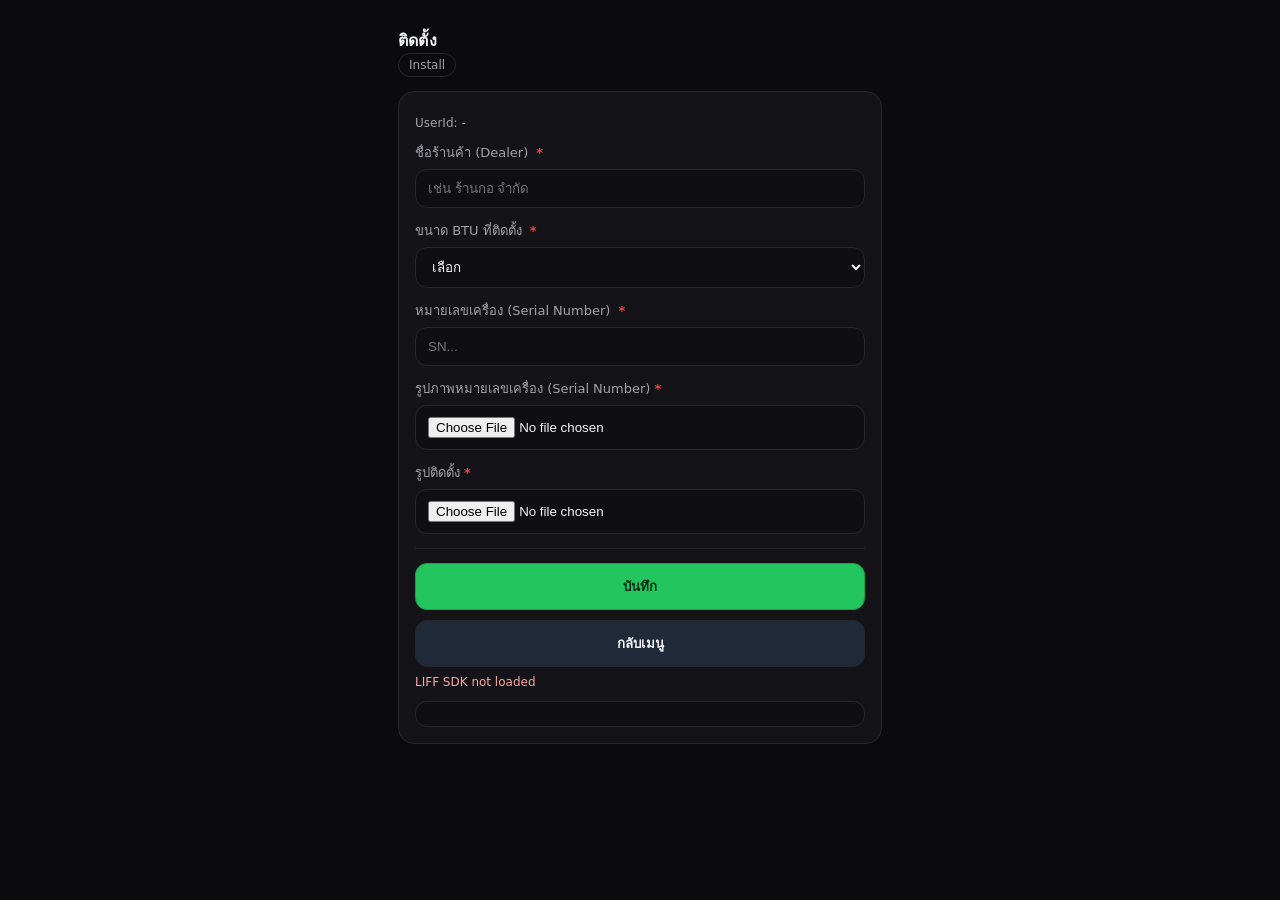
==== install.html @ 87edcf9f "Update install.html" ====
<!doctype html>
<html>
<head>
  <meta charset="utf-8">
  <meta name="viewport" content="width=device-width, initial-scale=1">
  <title>Install</title>
  <link rel="stylesheet" href="style.css?v=20260225_3">
</head>
<body>
<div class="wrap">
  <div class="brand">
    <img src="Logo-Macaw-สีดำ1.png" alt="logo" onerror="this.style.display='none'">
    <div>
      <div class="title">ติดตั้ง</div>
      <div class="badge">Install</div>
    </div>
  </div>

  <div class="card">
    <div class="mini">UserId: <span id="userId">-</span></div>

    <label>ชื่อร้านค้า (Dealer) <span class="req">*</span></label>
    <input id="dealer" placeholder="เช่น ร้านกอ จำกัด">

    <label>ขนาด BTU ที่ติดตั้ง <span class="req">*</span></label>
    <select id="btu" required>
      <option value="">เลือก</option>
      <option value="09-12 BTU">09-12 BTU</option>
      <option value="18-24 BTU">18-24 BTU</option>
    </select>

    <label>หมายเลขเครื่อง (Serial Number) <span class="req">*</span></label>
    <input id="serialNumber" placeholder="SN..." required>

    <label>รูปภาพหมายเลขเครื่อง (Serial Number)<span class="req">*</span></label>
    <input id="serialNumberPhoto" type="file" accept="image/*,image/heic,image/heif" required>

    <label>รูปติดตั้ง<span class="req">*</span></label>
    <input id="installPhoto" type="file" accept="image/*,image/heic,image/heif" required>

    <div class="hr"></div>
    <button id="btnInstallSave" class="btn primary" onclick="submitInstall()">บันทึก</button>
    <div style="height:10px"></div>
    <button class="btn" onclick="location.href='index.html'">กลับเมนู</button>
    <div id="toast" class="mini"></div>
    <div id="resultBox" class="result-box"></div>
  </div>
</div>

<script src="https://static.line-scdn.net/liff/edge/2/sdk.js"></script>
<script src="liff-starter.js?v=20260225_3"></script>
<script>
async function fileToDataUrlCompressed_(file, opt = {}){
  try{
    if (!file) return "";

    const {
      maxW = 1600,
      quality = 0.82,
      forceJpeg = true
    } = opt;

    const imgUrl = URL.createObjectURL(file);
    const img = new Image();
    img.src = imgUrl;

    await new Promise((res, rej) => {
      img.onload = res;
      img.onerror = rej;
    });

    const scale = Math.min(1, maxW / img.width);
    const w = Math.round(img.width * scale);
    const h = Math.round(img.height * scale);

    const canvas = document.createElement("canvas");
    canvas.width = w;
    canvas.height = h;

    const ctx = canvas.getContext("2d");
    ctx.imageSmoothingEnabled = true;
    ctx.imageSmoothingQuality = "high";
    ctx.drawImage(img, 0, 0, w, h);

    URL.revokeObjectURL(imgUrl);

    return forceJpeg
      ? canvas.toDataURL("image/jpeg", quality)
      : canvas.toDataURL(file.type || "image/png", quality);
  }catch(_){
    return "";
  }
}

function showResult_(type, msg){
  let box = document.getElementById("resultBox");

  if (!box) {
    const card = document.querySelector(".card");
    box = document.createElement("div");
    box.id = "resultBox";
    box.className = "result-box";
    if (card) card.appendChild(box);
    else document.body.appendChild(box);
  }

  box.className = "result-box " + (
  type === "ok" ? "result-ok" :
  type === "warn" ? "result-warn" :
  type === "loading" ? "result-loading" :
  "result-err"
);
  box.textContent = msg;
  box.scrollIntoView({ behavior: "smooth", block: "nearest" });
}

function setInstallLoading_(isLoading, msg){
  const btn = document.getElementById("btnInstallSave");
  if (btn){
    btn.disabled = isLoading;
    btn.innerHTML = isLoading
      ? `<span class="spinner"></span>กำลังอัปโหลด...`
      : `บันทึก`;
  }
  if (isLoading && msg) showResult_("loading", msg);
}
  
async function submitInstall(){
  try{
    const p = await waitProfile_();
    if (!p) return showResult_("err", "❌ LIFF ยังไม่พร้อม กรุณาลองใหม่");

    const dealer = document.getElementById("dealer").value.trim();
    const btu = document.getElementById("btu").value;
    const serialNumber = document.getElementById("serialNumber").value.trim();
    const snFile = document.getElementById("serialNumberPhoto")?.files?.[0] || null;
    const inFile = document.getElementById("installPhoto")?.files?.[0] || null;

    if (!dealer) return showResult_("err", "❌ กรุณากรอก Dealer");
    if (!btu) return showResult_("err", "❌ กรุณาเลือก BTU");
    if (!serialNumber) return showResult_("err", "❌ กรุณากรอก Serial Number");
    if (!snFile) return showResult_("err", "❌ กรุณาแนบรูป Serial Number");
    if (!inFile) return showResult_("err", "❌ กรุณาแนบรูปติดตั้ง");

    setInstallLoading_(true, "⏳ กำลังย่อรูปภาพหมายเลขเครื่อง...");
    const serialNumberPhoto = await fileToDataUrlCompressed_(snFile, { maxW: 1600, quality: 0.82 });

    setInstallLoading_(true, "⏳ กำลังย่อรูปติดตั้ง...");
    const installPhoto = await fileToDataUrlCompressed_(inFile, { maxW: 1600, quality: 0.82 });

    setInstallLoading_(true, "⏳ กำลังส่งข้อมูลไปยังระบบ...");
    const payload = {
      userId: p.userId,
      dealer,
      btu,
      serialNumber,
      serialNumberPhoto,
      installPhoto
    };

    const r = await apiPost("install", "create", payload);

    if (r && r.ok) {
      if (r.rejected) {
        showResult_("warn", "⚠️ เลขเครื่องซ้ำ ระบบรับข้อมูลไว้แล้ว กรุณารอเจ้าหน้าที่ตรวจสอบ");
      } else {
        showResult_("ok", "✅ บันทึกสำเร็จ: รับข้อมูลติดตั้งเรียบร้อยแล้ว");
      }
      resetInstallForm_();
    } else {
      const code = (r && r.error) ? r.error : "unknown";

      const msgMap = {
        "FETCH_FAILED": "⚠️ ไม่สามารถส่งข้อมูลได้ กรุณาตรวจสอบอินเทอร์เน็ตแล้วลองใหม่",
        "HTTP_403": "ไม่มีสิทธิ์เข้าถึงระบบ (403) กรุณาตรวจสิทธิ์การ Deploy",
        "HTTP_404": "ไม่พบปลายทาง (404) กรุณาตรวจสอบ WEB_APP_URL",
        "HTTP_413": "ข้อมูล/ไฟล์ใหญ่เกินไป (413) กรุณาลองใหม่อีกครั้ง",
        "INVALID_JSON": "ระบบตอบกลับผิดรูปแบบ กรุณาลองใหม่อีกครั้ง"
      };

      showResult_("err", "❌ บันทึกไม่สำเร็จ: " + (msgMap[code] || code));
    }

  } catch(err){
    showResult_("err", "❌ เกิดข้อผิดพลาด: " + String(err));
  } finally {
    setInstallLoading_(false);
  }
}

function resetInstallForm_(){
  document.getElementById("dealer").value = "";
  document.getElementById("btu").value = "";
  document.getElementById("serialNumber").value = "";
  document.getElementById("serialNumberPhoto").value = "";
  document.getElementById("installPhoto").value = "";
}
</script>
  
</body>
</html>
---- style.css ----
:root{
  --bg:#0b0b0d; --card:#141418; --text:#f3f4f6; --muted:#a1a1aa;
  --line:#26262b; --accent:#22c55e; --danger:#ef4444; --btn:#1f2937;
}
*{box-sizing:border-box}
body{margin:0;font-family:system-ui,-apple-system,"Sarabun",sans-serif;background:var(--bg);color:var(--text)}
.wrap{max-width:520px;margin:0 auto;padding:18px}
.brand{display:flex;align-items:center;gap:12px;margin:10px 0 14px}
.brand img{height:38px}
.brand .title{font-weight:800;letter-spacing:.2px}
.card{background:var(--card);border:1px solid var(--line);border-radius:16px;padding:16px;margin:12px 0}
h2{margin:0 0 10px;font-size:18px}
label{display:block;margin:12px 0 6px;color:var(--muted);font-size:13px}
input,select,textarea{
  width:100%;padding:11px 12px;border-radius:12px;border:1px solid var(--line);
  background:#0f0f12;color:var(--text);outline:none
}
textarea{min-height:90px;resize:vertical}
.row{display:grid;grid-template-columns:1fr 1fr;gap:10px}
.btn{
  width:100%;padding:12px 14px;border-radius:12px;border:1px solid var(--line);
  background:var(--btn);color:var(--text);font-weight:700;cursor:pointer
}
.btn.primary{background:var(--accent);border-color:#16a34a;color:#052e12}
.btn.danger{background:var(--danger);border-color:#b91c1c}
.mini{font-size:12px;color:var(--muted);margin-top:8px}
.badge{display:inline-block;padding:4px 10px;border-radius:999px;border:1px solid var(--line);color:var(--muted);font-size:12px}
.hr{height:1px;background:var(--line);margin:14px 0}
.ok{color:#86efac}
.err{color:#fca5a5}
.req{ color: var(--danger); font-weight: 900; margin-left: 4px; }
/* ===== Popup Modal ===== */
.modal-overlay{
  position: fixed; inset: 0;
  background: rgba(0,0,0,.55);
  display: none;
  align-items: center;
  justify-content: center;
  padding: 18px;
  z-index: 9999;
}
.modal{
  width: 100%;
  max-width: 420px;
  background: var(--card);
  border: 1px solid var(--line);
  border-radius: 18px;
  padding: 16px;
  box-shadow: 0 20px 50px rgba(0,0,0,.45);
}
.modal h3{
  margin: 0 0 8px;
  font-size: 16px;
}
.modal p{
  margin: 0 0 14px;
  color: var(--muted);
  font-size: 13px;
  line-height: 1.4;
}
.modal .actions{
  display: flex;
  gap: 10px;
}
.modal .actions .btn{
  width: 100%;
}

/* ===== Result Banner (No Popup) ===== */
.result-box{
  margin-top: 12px;
  padding: 12px 12px;
  border-radius: 12px;
  border: 1px solid var(--line);
  background: #0f0f12;
  font-size: 13px;
  line-height: 1.4;
}
.result-ok{
  border-color: #16a34a;
  background: rgba(34,197,94,.12);
  color: #86efac;
}
.result-warn{
  border-color: #f59e0b;
  background: rgba(245,158,11,.12);
  color: #fde68a;
}
.result-err{
  border-color: #b91c1c;
  background: rgba(239,68,68,.12);
  color: #fca5a5;
}

.result-loading{
  border-color: #38bdf8;
  background: rgba(56,189,248,.12);
  color: #bae6fd;
}

.btn[disabled]{
  opacity: .65;
  cursor: not-allowed;
}

.spinner{
  display:inline-block;
  width:14px;
  height:14px;
  border:2px solid rgba(255,255,255,.25);
  border-top-color:#fff;
  border-radius:50%;
  animation:spin .8s linear infinite;
  vertical-align:-2px;
  margin-right:8px;
}

@keyframes spin{
  to{ transform:rotate(360deg); }
}
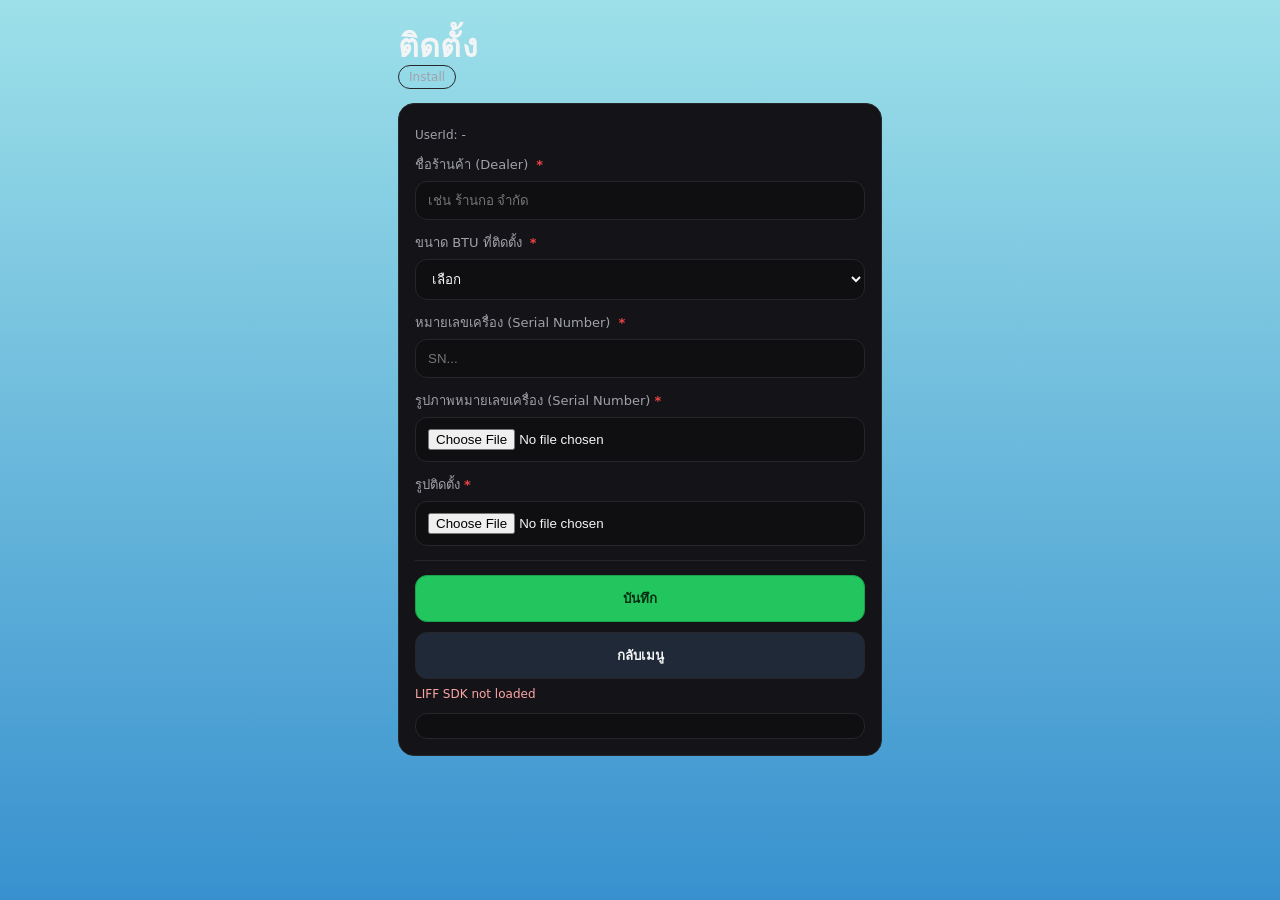
==== commit 7eda1c0d: "install.html" ====
--- a/install.html
+++ b/install.html
@@ -4,7 +4,7 @@
   <meta charset="utf-8">
   <meta name="viewport" content="width=device-width, initial-scale=1">
   <title>Install</title>
-  <link rel="stylesheet" href="style.css?v=20260225_3">
+  <link rel="stylesheet" href="style.css?v=20260428_1">
 </head>
 <body>
 <div class="wrap">
@@ -33,10 +33,12 @@
     <input id="serialNumber" placeholder="SN..." required>
 
     <label>รูปภาพหมายเลขเครื่อง (Serial Number)<span class="req">*</span></label>
-    <input id="serialNumberPhoto" type="file" accept="image/*,image/heic,image/heif" required>
+    <input id="serialNumberPhoto" type="file"
+  accept=".jpg,.jpeg,.heic,.heif,.dng,image/jpeg,image/heic,image/heif,image/dng,image/x-adobe-dng,image/*" required>
 
     <label>รูปติดตั้ง<span class="req">*</span></label>
-    <input id="installPhoto" type="file" accept="image/*,image/heic,image/heif" required>
+    <input id="installPhoto" type="file"
+  accept=".jpg,.jpeg,.heic,.heif,.dng,image/jpeg,image/heic,image/heif,image/dng,image/x-adobe-dng,image/*" required>
 
     <div class="hr"></div>
     <button id="btnInstallSave" class="btn primary" onclick="submitInstall()">บันทึก</button>
@@ -48,19 +50,41 @@
 </div>
 
 <script src="https://static.line-scdn.net/liff/edge/2/sdk.js"></script>
-<script src="liff-starter.js?v=20260225_3"></script>
+<script src="liff-starter.js?v=20260428_1"></script>
 <script>
-async function fileToDataUrlCompressed_(file, opt = {}){
+function getFileExt_(file){
+  const name = String(file?.name || "");
+  const m = name.match(/\.([^.]+)$/);
+  return (m && m[1] ? m[1] : "").toLowerCase();
+}
+
+function readFileAsDataUrl_(file){
+  return new Promise((resolve, reject) => {
+    const fr = new FileReader();
+    fr.onload = () => resolve(String(fr.result || ""));
+    fr.onerror = () => reject(fr.error || new Error("READ_FILE_FAILED"));
+    fr.readAsDataURL(file);
+  });
+}
+
+function isCanvasFriendlyImage_(file){
+  const type = String(file?.type || "").toLowerCase();
+  const ext = getFileExt_(file);
+
+  return (
+    /^image\/(jpeg|jpg|png|webp|gif|bmp)$/i.test(type) ||
+    ["jpg", "jpeg", "png", "webp", "gif", "bmp"].includes(ext)
+  );
+}
+
+async function canvasToJpegDataUrl_(file, opt = {}){
+  const {
+    maxW = 1600,
+    quality = 0.82
+  } = opt;
+
+  const imgUrl = URL.createObjectURL(file);
   try{
-    if (!file) return "";
-
-    const {
-      maxW = 1600,
-      quality = 0.82,
-      forceJpeg = true
-    } = opt;
-
-    const imgUrl = URL.createObjectURL(file);
     const img = new Image();
     img.src = imgUrl;
 
@@ -69,9 +93,9 @@
       img.onerror = rej;
     });
 
-    const scale = Math.min(1, maxW / img.width);
-    const w = Math.round(img.width * scale);
-    const h = Math.round(img.height * scale);
+    const scale = Math.min(1, maxW / (img.width || 1));
+    const w = Math.max(1, Math.round(img.width * scale));
+    const h = Math.max(1, Math.round(img.height * scale));
 
     const canvas = document.createElement("canvas");
     canvas.width = w;
@@ -82,13 +106,42 @@
     ctx.imageSmoothingQuality = "high";
     ctx.drawImage(img, 0, 0, w, h);
 
+    return canvas.toDataURL("image/jpeg", quality);
+  } finally {
     URL.revokeObjectURL(imgUrl);
-
-    return forceJpeg
-      ? canvas.toDataURL("image/jpeg", quality)
-      : canvas.toDataURL(file.type || "image/png", quality);
-  }catch(_){
-    return "";
+  }
+}
+
+async function fileToDataUrlCompressed_(file, opt = {}){
+  if (!file) return "";
+
+  const {
+    maxW = 1600,
+    quality = 0.82,
+    maxRawMb = 20
+  } = opt;
+
+  const isCanvasFriendly = isCanvasFriendlyImage_(file);
+
+  try{
+    // JPG/JPEG/PNG/WebP ฯลฯ -> บีบอัดเป็น JPEG
+    if (isCanvasFriendly) {
+      return await canvasToJpegDataUrl_(file, { maxW, quality });
+    }
+
+    // HEIC / HEIF / DNG -> ส่ง base64 เดิมตรง ๆ
+    if (file.size > maxRawMb * 1024 * 1024) {
+      throw new Error(`ไฟล์ ${file.name || "รูปภาพ"} มีขนาดใหญ่เกิน ${maxRawMb} MB`);
+    }
+
+    return await readFileAsDataUrl_(file);
+
+  } catch (err) {
+    try {
+      return await readFileAsDataUrl_(file);
+    } catch (_) {
+      throw new Error(`ไม่สามารถอ่านไฟล์ ${file.name || ""} ได้`);
+    }
   }
 }
 
--- a/style.css
+++ b/style.css
@@ -3,11 +3,23 @@
   --line:#26262b; --accent:#22c55e; --danger:#ef4444; --btn:#1f2937;
 }
 *{box-sizing:border-box}
-body{margin:0;font-family:system-ui,-apple-system,"Sarabun",sans-serif;background:var(--bg);color:var(--text)}
+body{
+  margin:0;
+  font-family:system-ui,-apple-system,"Sarabun",sans-serif;
+  background: linear-gradient(180deg, #9DE0E9 0%, #3891CE 100%);
+  background-attachment: fixed;
+  color:var(--text);
+  min-height:100vh;
+}
 .wrap{max-width:520px;margin:0 auto;padding:18px}
 .brand{display:flex;align-items:center;gap:12px;margin:10px 0 14px}
 .brand img{height:38px}
-.brand .title{font-weight:800;letter-spacing:.2px}
+.brand .title{
+  font-weight:800;
+  letter-spacing:.2px;
+  font-size:32px;
+  line-height:1.15;
+}
 .card{background:var(--card);border:1px solid var(--line);border-radius:16px;padding:16px;margin:12px 0}
 h2{margin:0 0 10px;font-size:18px}
 label{display:block;margin:12px 0 6px;color:var(--muted);font-size:13px}
@@ -118,3 +130,78 @@
 @keyframes spin{
   to{ transform:rotate(360deg); }
 }
+
+/* ===== Home menu only ===== */
+.menu-home .card{
+  background:#EEFEFF;
+  border:1px solid rgba(2,73,126,.14);
+  border-radius:24px;
+  box-shadow:none;
+}
+
+.menu-home .brand .title,
+.menu-home .card,
+.menu-home #toast{
+  color:#02497E;
+}
+
+.menu-home .badge{
+  color:#02497E;
+  border-color:rgba(2,73,126,.35);
+  font-weight:800;
+  font-size:13px;
+}
+
+.menu-home .card .mini{
+  color:#02497E;
+  font-weight:800;
+  font-size:15px;
+  line-height:1.6;
+}
+
+.menu-home .card .hr{
+  background:rgba(2,73,126,.12);
+}
+
+/* ปุ่มเมนู 4 ปุ่ม เฉพาะหน้า index */
+.menu-home .card > button:nth-of-type(1){
+  background:#02497E;
+  border-color:#02497E;
+  color:#FFFFFF;
+}
+
+.menu-home .card > button:nth-of-type(2){
+  background:#3392D2;
+  border-color:#3392D2;
+  color:#FFFFFF;
+}
+
+.menu-home .card > button:nth-of-type(3){
+  background:#46BEEA;
+  border-color:#46BEEA;
+  color:#FFFFFF;
+}
+
+.menu-home .card > button:nth-of-type(4){
+  background:#FF0000;
+  border-color:#FF0000;
+  color:#FFFFFF;
+}
+
+.menu-home .card > button{
+  font-weight:800;
+  font-size:19px;
+  line-height:1.35;
+  letter-spacing:.15px;
+  text-shadow:0 1px 3px rgba(0,0,0,.25);
+  -webkit-font-smoothing:antialiased;
+  text-rendering:optimizeLegibility;
+}
+
+.menu-home .brand .title{
+  font-size:34px;
+}
+
+.menu-home .card > button{
+  text-shadow:0 1px 1px rgba(0,0,0,.18);
+}
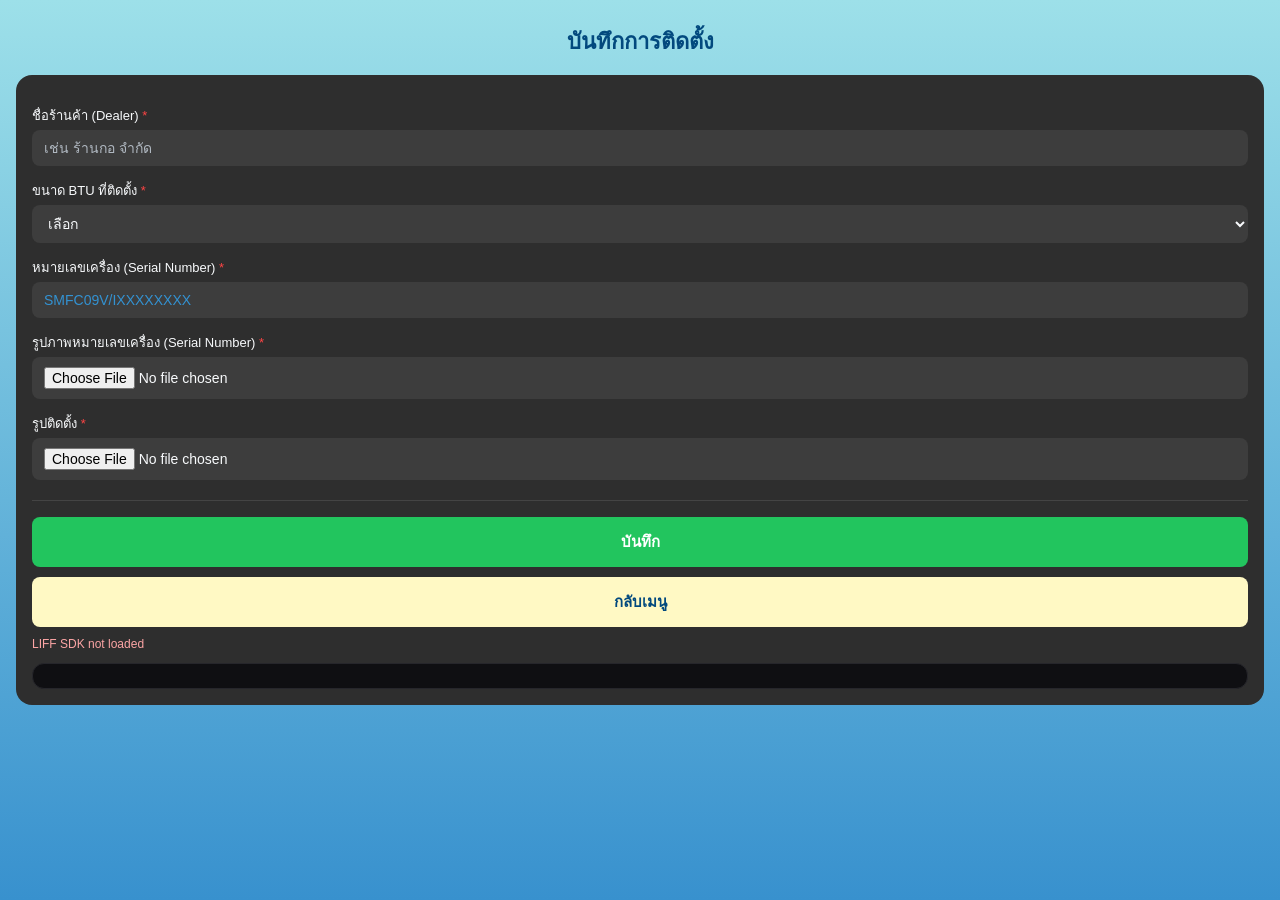
==== commit d2c9b8ec: "Update install.html" ====
--- a/install.html
+++ b/install.html
@@ -5,53 +5,99 @@
   <meta name="viewport" content="width=device-width, initial-scale=1">
   <title>Install</title>
   <link rel="stylesheet" href="style.css?v=20260428_1">
+  <style>
+    body { margin: 0; padding: 0; background: linear-gradient(180deg, #9DE0E9 0%, #3891CE 100%); min-height: 100vh; }
+    .ins-wrap { padding: 24px 16px 40px; font-family: sans-serif; }
+    .ins-title { text-align: center; font-size: 22px; font-weight: 700; color: #02497E; margin-bottom: 16px; }
+    .ins-card { background: #2e2e2e; border-radius: 16px; padding: 16px; }
+    .ins-label { font-size: 13px; color: #F8FAFC; display: block; margin-bottom: 4px; margin-top: 14px; font-weight: 500; }
+    .ins-req { color: #ff4444; }
+    .ins-input {
+      width: 100%; box-sizing: border-box;
+      background: #3d3d3d; border: none; border-radius: 8px;
+      padding: 10px 12px; color: #F8FAFC; font-size: 14px;
+    }
+    .ins-input::placeholder { color: #b0b8c1; }
+    .ins-input:focus { outline: none; background: #4a4a4a; }
+    #serialNumber::placeholder { color: #3392D2; }
+    select.ins-input { color: #F8FAFC; }
+    select.ins-input option { color: #000; background: #fff; }
+    .ins-prev-img {
+      width: 100%; max-height: 200px; object-fit: cover;
+      border-radius: 10px; display: none; margin-top: 8px;
+      border: 1px solid #555;
+    }
+    .ins-hr { height: 1px; background: #444; margin: 20px 0 16px; }
+    .ins-btn-save {
+      width: 100%; background: #22c55e; border: none; border-radius: 8px;
+      padding: 13px; color: #fff; font-size: 15px; font-weight: 700;
+      margin-bottom: 10px; cursor: pointer;
+    }
+    .ins-btn-save:disabled { opacity: 0.6; }
+    .ins-btn-back {
+      width: 100%; background: #FFF9C4; border: none; border-radius: 8px;
+      padding: 13px; color: #02497E; font-size: 15px; font-weight: 700; cursor: pointer;
+    }
+  </style>
 </head>
 <body>
-<div class="wrap">
-  <div class="brand">
-    <img src="Logo-Macaw-สีดำ1.png" alt="logo" onerror="this.style.display='none'">
-    <div>
-      <div class="title">ติดตั้ง</div>
-      <div class="badge">Install</div>
-    </div>
-  </div>
-
-  <div class="card">
-    <div class="mini">UserId: <span id="userId">-</span></div>
-
-    <label>ชื่อร้านค้า (Dealer) <span class="req">*</span></label>
-    <input id="dealer" placeholder="เช่น ร้านกอ จำกัด">
-
-    <label>ขนาด BTU ที่ติดตั้ง <span class="req">*</span></label>
-    <select id="btu" required>
+
+<div class="ins-wrap">
+  <div class="ins-title">บันทึกการติดตั้ง</div>
+
+  <div class="ins-card">
+
+    <label class="ins-label">ชื่อร้านค้า (Dealer) <span class="ins-req">*</span></label>
+    <input class="ins-input" id="dealer" placeholder="เช่น ร้านกอ จำกัด">
+
+    <label class="ins-label">ขนาด BTU ที่ติดตั้ง <span class="ins-req">*</span></label>
+    <select class="ins-input" id="btu" required>
       <option value="">เลือก</option>
       <option value="09-12 BTU">09-12 BTU</option>
       <option value="18-24 BTU">18-24 BTU</option>
     </select>
 
-    <label>หมายเลขเครื่อง (Serial Number) <span class="req">*</span></label>
-    <input id="serialNumber" placeholder="SN..." required>
-
-    <label>รูปภาพหมายเลขเครื่อง (Serial Number)<span class="req">*</span></label>
-    <input id="serialNumberPhoto" type="file"
-  accept=".jpg,.jpeg,.heic,.heif,.dng,image/jpeg,image/heic,image/heif,image/dng,image/x-adobe-dng,image/*" required>
-
-    <label>รูปติดตั้ง<span class="req">*</span></label>
-    <input id="installPhoto" type="file"
-  accept=".jpg,.jpeg,.heic,.heif,.dng,image/jpeg,image/heic,image/heif,image/dng,image/x-adobe-dng,image/*" required>
-
-    <div class="hr"></div>
-    <button id="btnInstallSave" class="btn primary" onclick="submitInstall()">บันทึก</button>
-    <div style="height:10px"></div>
-    <button class="btn" onclick="location.href='index.html'">กลับเมนู</button>
-    <div id="toast" class="mini"></div>
+    <label class="ins-label">หมายเลขเครื่อง (Serial Number) <span class="ins-req">*</span></label>
+    <input class="ins-input" id="serialNumber" placeholder="SMFC09V/IXXXXXXXX">
+
+    <label class="ins-label">รูปภาพหมายเลขเครื่อง (Serial Number) <span class="ins-req">*</span></label>
+    <input class="ins-input" id="serialNumberPhoto" type="file"
+      accept=".jpg,.jpeg,.heic,.heif,.dng,image/jpeg,image/heic,image/heif,image/dng,image/x-adobe-dng,image/*" required>
+    <img id="prevSN" class="ins-prev-img" alt="ตัวอย่างรูปหมายเลขเครื่อง">
+
+    <label class="ins-label">รูปติดตั้ง <span class="ins-req">*</span></label>
+    <input class="ins-input" id="installPhoto" type="file"
+      accept=".jpg,.jpeg,.heic,.heif,.dng,image/jpeg,image/heic,image/heif,image/dng,image/x-adobe-dng,image/*" required>
+    <img id="prevInstall" class="ins-prev-img" alt="ตัวอย่างรูปติดตั้ง">
+
+    <div class="ins-hr"></div>
+    <button id="btnInstallSave" class="ins-btn-save" onclick="submitInstall()">บันทึก</button>
+    <button class="ins-btn-back" onclick="location.href='index.html'">กลับเมนู</button>
+    <div id="toast" class="mini" style="margin-top:10px"></div>
     <div id="resultBox" class="result-box"></div>
+
   </div>
 </div>
 
 <script src="https://static.line-scdn.net/liff/edge/2/sdk.js"></script>
 <script src="liff-starter.js?v=20260428_1"></script>
 <script>
+
+// แสดง preview รูปทันทีที่เลือกไฟล์
+function bindPreview_(inputId, imgId){
+  const inp = document.getElementById(inputId);
+  const img = document.getElementById(imgId);
+  if (!inp || !img) return;
+  inp.addEventListener("change", () => {
+    const file = inp.files?.[0];
+    if (!file) { img.style.display = "none"; img.src = ""; return; }
+    const url = URL.createObjectURL(file);
+    img.onload = () => URL.revokeObjectURL(url);
+    img.src = url;
+    img.style.display = "block";
+  });
+}
+
 function getFileExt_(file){
   const name = String(file?.name || "");
   const m = name.match(/\.([^.]+)$/);
@@ -70,7 +116,6 @@
 function isCanvasFriendlyImage_(file){
   const type = String(file?.type || "").toLowerCase();
   const ext = getFileExt_(file);
-
   return (
     /^image\/(jpeg|jpg|png|webp|gif|bmp)$/i.test(type) ||
     ["jpg", "jpeg", "png", "webp", "gif", "bmp"].includes(ext)
@@ -78,34 +123,21 @@
 }
 
 async function canvasToJpegDataUrl_(file, opt = {}){
-  const {
-    maxW = 1600,
-    quality = 0.82
-  } = opt;
-
+  const { maxW = 1600, quality = 0.82 } = opt;
   const imgUrl = URL.createObjectURL(file);
   try{
     const img = new Image();
     img.src = imgUrl;
-
-    await new Promise((res, rej) => {
-      img.onload = res;
-      img.onerror = rej;
-    });
-
+    await new Promise((res, rej) => { img.onload = res; img.onerror = rej; });
     const scale = Math.min(1, maxW / (img.width || 1));
     const w = Math.max(1, Math.round(img.width * scale));
     const h = Math.max(1, Math.round(img.height * scale));
-
     const canvas = document.createElement("canvas");
-    canvas.width = w;
-    canvas.height = h;
-
+    canvas.width = w; canvas.height = h;
     const ctx = canvas.getContext("2d");
     ctx.imageSmoothingEnabled = true;
     ctx.imageSmoothingQuality = "high";
     ctx.drawImage(img, 0, 0, w, h);
-
     return canvas.toDataURL("image/jpeg", quality);
   } finally {
     URL.revokeObjectURL(imgUrl);
@@ -114,55 +146,28 @@
 
 async function fileToDataUrlCompressed_(file, opt = {}){
   if (!file) return "";
-
-  const {
-    maxW = 1600,
-    quality = 0.82,
-    maxRawMb = 20
-  } = opt;
-
+  const { maxW = 1600, quality = 0.82, maxRawMb = 20 } = opt;
   const isCanvasFriendly = isCanvasFriendlyImage_(file);
-
   try{
-    // JPG/JPEG/PNG/WebP ฯลฯ -> บีบอัดเป็น JPEG
-    if (isCanvasFriendly) {
-      return await canvasToJpegDataUrl_(file, { maxW, quality });
-    }
-
-    // HEIC / HEIF / DNG -> ส่ง base64 เดิมตรง ๆ
-    if (file.size > maxRawMb * 1024 * 1024) {
+    if (isCanvasFriendly) return await canvasToJpegDataUrl_(file, { maxW, quality });
+    if (file.size > maxRawMb * 1024 * 1024)
       throw new Error(`ไฟล์ ${file.name || "รูปภาพ"} มีขนาดใหญ่เกิน ${maxRawMb} MB`);
-    }
-
     return await readFileAsDataUrl_(file);
-
   } catch (err) {
-    try {
-      return await readFileAsDataUrl_(file);
-    } catch (_) {
-      throw new Error(`ไม่สามารถอ่านไฟล์ ${file.name || ""} ได้`);
-    }
+    try { return await readFileAsDataUrl_(file); }
+    catch (_) { throw new Error(`ไม่สามารถอ่านไฟล์ ${file.name || ""} ได้`); }
   }
 }
 
 function showResult_(type, msg){
-  let box = document.getElementById("resultBox");
-
-  if (!box) {
-    const card = document.querySelector(".card");
-    box = document.createElement("div");
-    box.id = "resultBox";
-    box.className = "result-box";
-    if (card) card.appendChild(box);
-    else document.body.appendChild(box);
-  }
-
+  const box = document.getElementById("resultBox");
+  if (!box) return;
   box.className = "result-box " + (
-  type === "ok" ? "result-ok" :
-  type === "warn" ? "result-warn" :
-  type === "loading" ? "result-loading" :
-  "result-err"
-);
+    type === "ok" ? "result-ok" :
+    type === "warn" ? "result-warn" :
+    type === "loading" ? "result-loading" :
+    "result-err"
+  );
   box.textContent = msg;
   box.scrollIntoView({ behavior: "smooth", block: "nearest" });
 }
@@ -177,7 +182,7 @@
   }
   if (isLoading && msg) showResult_("loading", msg);
 }
-  
+
 async function submitInstall(){
   try{
     const p = await waitProfile_();
@@ -189,11 +194,11 @@
     const snFile = document.getElementById("serialNumberPhoto")?.files?.[0] || null;
     const inFile = document.getElementById("installPhoto")?.files?.[0] || null;
 
-    if (!dealer) return showResult_("err", "❌ กรุณากรอก Dealer");
-    if (!btu) return showResult_("err", "❌ กรุณาเลือก BTU");
+    if (!dealer)       return showResult_("err", "❌ กรุณากรอกชื่อร้านค้า");
+    if (!btu)          return showResult_("err", "❌ กรุณาเลือก BTU");
     if (!serialNumber) return showResult_("err", "❌ กรุณากรอก Serial Number");
-    if (!snFile) return showResult_("err", "❌ กรุณาแนบรูป Serial Number");
-    if (!inFile) return showResult_("err", "❌ กรุณาแนบรูปติดตั้ง");
+    if (!snFile)       return showResult_("err", "❌ กรุณาแนบรูป Serial Number");
+    if (!inFile)       return showResult_("err", "❌ กรุณาแนบรูปติดตั้ง");
 
     setInstallLoading_(true, "⏳ กำลังย่อรูปภาพหมายเลขเครื่อง...");
     const serialNumberPhoto = await fileToDataUrlCompressed_(snFile, { maxW: 1600, quality: 0.82 });
@@ -202,14 +207,7 @@
     const installPhoto = await fileToDataUrlCompressed_(inFile, { maxW: 1600, quality: 0.82 });
 
     setInstallLoading_(true, "⏳ กำลังส่งข้อมูลไปยังระบบ...");
-    const payload = {
-      userId: p.userId,
-      dealer,
-      btu,
-      serialNumber,
-      serialNumberPhoto,
-      installPhoto
-    };
+    const payload = { userId: p.userId, dealer, btu, serialNumber, serialNumberPhoto, installPhoto };
 
     const r = await apiPost("install", "create", payload);
 
@@ -222,15 +220,13 @@
       resetInstallForm_();
     } else {
       const code = (r && r.error) ? r.error : "unknown";
-
       const msgMap = {
         "FETCH_FAILED": "⚠️ ไม่สามารถส่งข้อมูลได้ กรุณาตรวจสอบอินเทอร์เน็ตแล้วลองใหม่",
-        "HTTP_403": "ไม่มีสิทธิ์เข้าถึงระบบ (403) กรุณาตรวจสิทธิ์การ Deploy",
-        "HTTP_404": "ไม่พบปลายทาง (404) กรุณาตรวจสอบ WEB_APP_URL",
-        "HTTP_413": "ข้อมูล/ไฟล์ใหญ่เกินไป (413) กรุณาลองใหม่อีกครั้ง",
-        "INVALID_JSON": "ระบบตอบกลับผิดรูปแบบ กรุณาลองใหม่อีกครั้ง"
+        "HTTP_403": "ไม่มีสิทธิ์เข้าถึงระบบ (403)",
+        "HTTP_404": "ไม่พบปลายทาง (404)",
+        "HTTP_413": "ข้อมูล/ไฟล์ใหญ่เกินไป (413) กรุณาลองใหม่",
+        "INVALID_JSON": "ระบบตอบกลับผิดรูปแบบ กรุณาลองใหม่"
       };
-
       showResult_("err", "❌ บันทึกไม่สำเร็จ: " + (msgMap[code] || code));
     }
 
@@ -247,8 +243,15 @@
   document.getElementById("serialNumber").value = "";
   document.getElementById("serialNumberPhoto").value = "";
   document.getElementById("installPhoto").value = "";
-}
+  document.getElementById("prevSN").style.display = "none";
+  document.getElementById("prevInstall").style.display = "none";
+}
+
+window.addEventListener("load", () => {
+  bindPreview_("serialNumberPhoto", "prevSN");
+  bindPreview_("installPhoto", "prevInstall");
+});
 </script>
-  
+
 </body>
 </html>
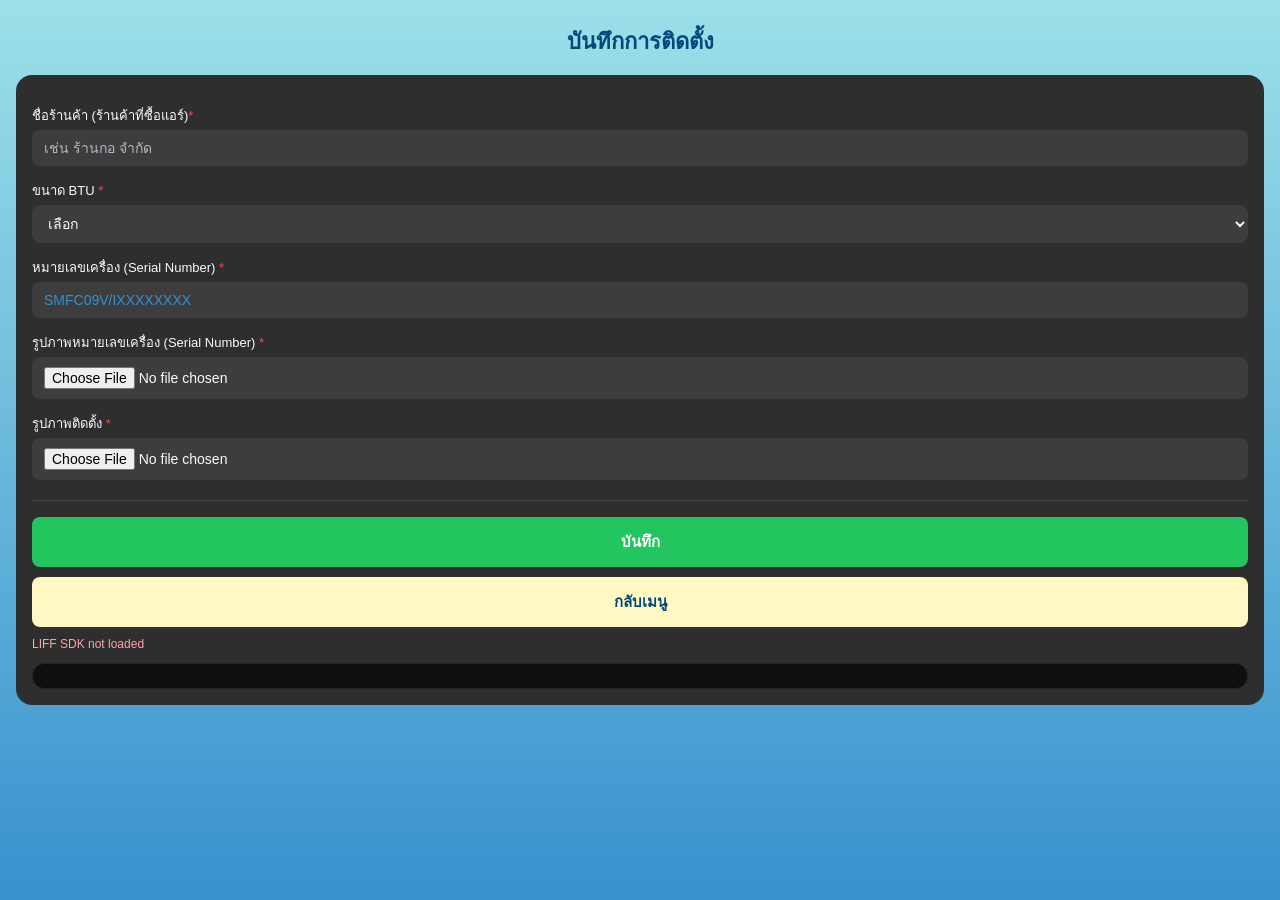
==== commit d1a42005: "Update install.html" ====
--- a/install.html
+++ b/install.html
@@ -47,10 +47,10 @@
 
   <div class="ins-card">
 
-    <label class="ins-label">ชื่อร้านค้า (Dealer) <span class="ins-req">*</span></label>
+    <label class="ins-label">ชื่อร้านค้า (ร้านค้าที่ซื้อแอร์)<span class="ins-req">*</span></label>
     <input class="ins-input" id="dealer" placeholder="เช่น ร้านกอ จำกัด">
 
-    <label class="ins-label">ขนาด BTU ที่ติดตั้ง <span class="ins-req">*</span></label>
+    <label class="ins-label">ขนาด BTU <span class="ins-req">*</span></label>
     <select class="ins-input" id="btu" required>
       <option value="">เลือก</option>
       <option value="09-12 BTU">09-12 BTU</option>
@@ -65,7 +65,7 @@
       accept=".jpg,.jpeg,.heic,.heif,.dng,image/jpeg,image/heic,image/heif,image/dng,image/x-adobe-dng,image/*" required>
     <img id="prevSN" class="ins-prev-img" alt="ตัวอย่างรูปหมายเลขเครื่อง">
 
-    <label class="ins-label">รูปติดตั้ง <span class="ins-req">*</span></label>
+    <label class="ins-label">รูปภาพติดตั้ง <span class="ins-req">*</span></label>
     <input class="ins-input" id="installPhoto" type="file"
       accept=".jpg,.jpeg,.heic,.heif,.dng,image/jpeg,image/heic,image/heif,image/dng,image/x-adobe-dng,image/*" required>
     <img id="prevInstall" class="ins-prev-img" alt="ตัวอย่างรูปติดตั้ง">
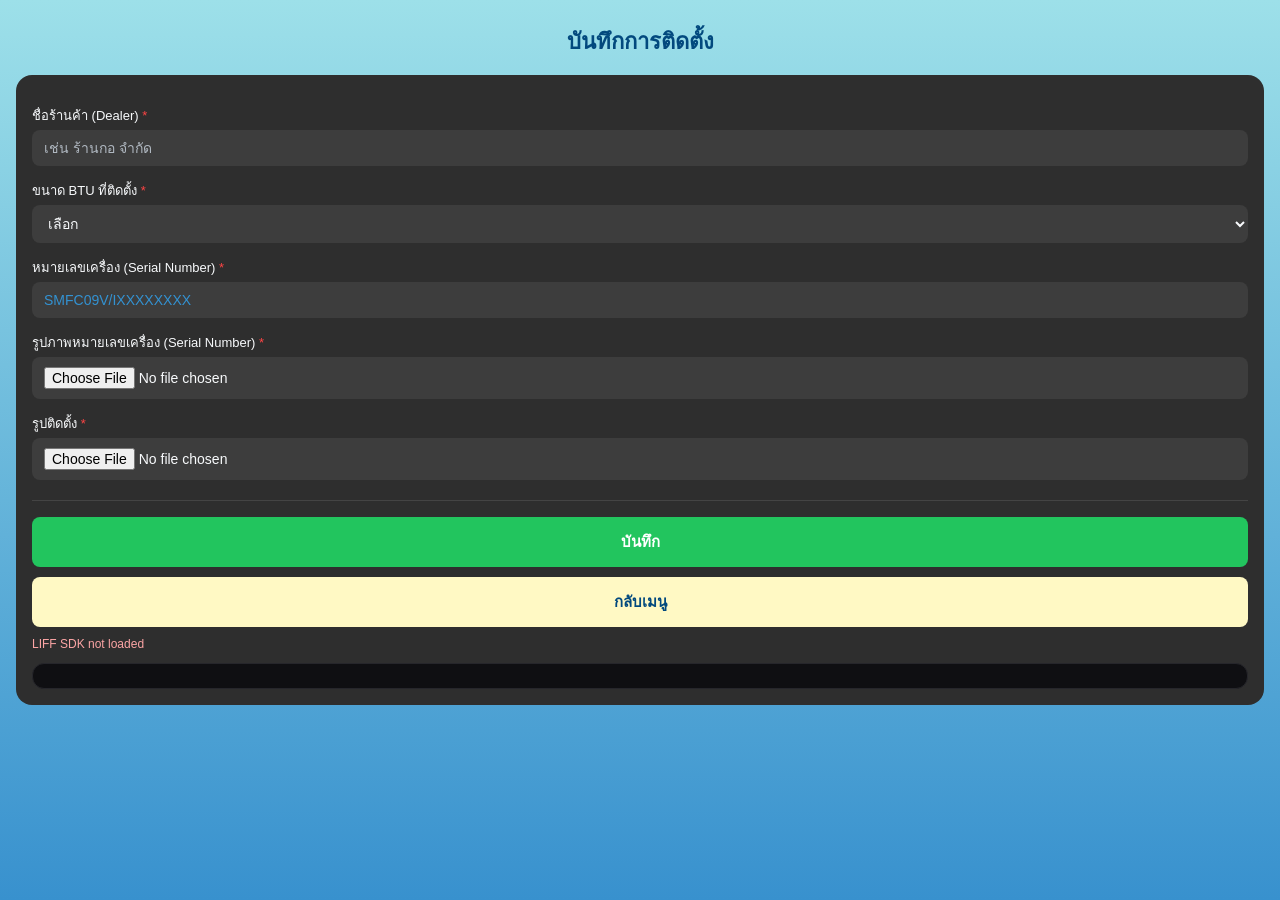
==== commit 80666812: "Update install.html" ====
--- a/install.html
+++ b/install.html
@@ -47,10 +47,10 @@
 
   <div class="ins-card">
 
-    <label class="ins-label">ชื่อร้านค้า (ร้านค้าที่ซื้อแอร์)<span class="ins-req">*</span></label>
+    <label class="ins-label">ชื่อร้านค้า (Dealer) <span class="ins-req">*</span></label>
     <input class="ins-input" id="dealer" placeholder="เช่น ร้านกอ จำกัด">
 
-    <label class="ins-label">ขนาด BTU <span class="ins-req">*</span></label>
+    <label class="ins-label">ขนาด BTU ที่ติดตั้ง <span class="ins-req">*</span></label>
     <select class="ins-input" id="btu" required>
       <option value="">เลือก</option>
       <option value="09-12 BTU">09-12 BTU</option>
@@ -65,7 +65,7 @@
       accept=".jpg,.jpeg,.heic,.heif,.dng,image/jpeg,image/heic,image/heif,image/dng,image/x-adobe-dng,image/*" required>
     <img id="prevSN" class="ins-prev-img" alt="ตัวอย่างรูปหมายเลขเครื่อง">
 
-    <label class="ins-label">รูปภาพติดตั้ง <span class="ins-req">*</span></label>
+    <label class="ins-label">รูปติดตั้ง <span class="ins-req">*</span></label>
     <input class="ins-input" id="installPhoto" type="file"
       accept=".jpg,.jpeg,.heic,.heif,.dng,image/jpeg,image/heic,image/heif,image/dng,image/x-adobe-dng,image/*" required>
     <img id="prevInstall" class="ins-prev-img" alt="ตัวอย่างรูปติดตั้ง">
@@ -201,10 +201,10 @@
     if (!inFile)       return showResult_("err", "❌ กรุณาแนบรูปติดตั้ง");
 
     setInstallLoading_(true, "⏳ กำลังย่อรูปภาพหมายเลขเครื่อง...");
-    const serialNumberPhoto = await fileToDataUrlCompressed_(snFile, { maxW: 1600, quality: 0.82 });
+    const serialNumberPhoto = await fileToDataUrlCompressed_(snFile, { maxW: 1200, quality: 0.75 });
 
     setInstallLoading_(true, "⏳ กำลังย่อรูปติดตั้ง...");
-    const installPhoto = await fileToDataUrlCompressed_(inFile, { maxW: 1600, quality: 0.82 });
+    const installPhoto = await fileToDataUrlCompressed_(inFile, { maxW: 1200, quality: 0.75 });
 
     setInstallLoading_(true, "⏳ กำลังส่งข้อมูลไปยังระบบ...");
     const payload = { userId: p.userId, dealer, btu, serialNumber, serialNumberPhoto, installPhoto };
